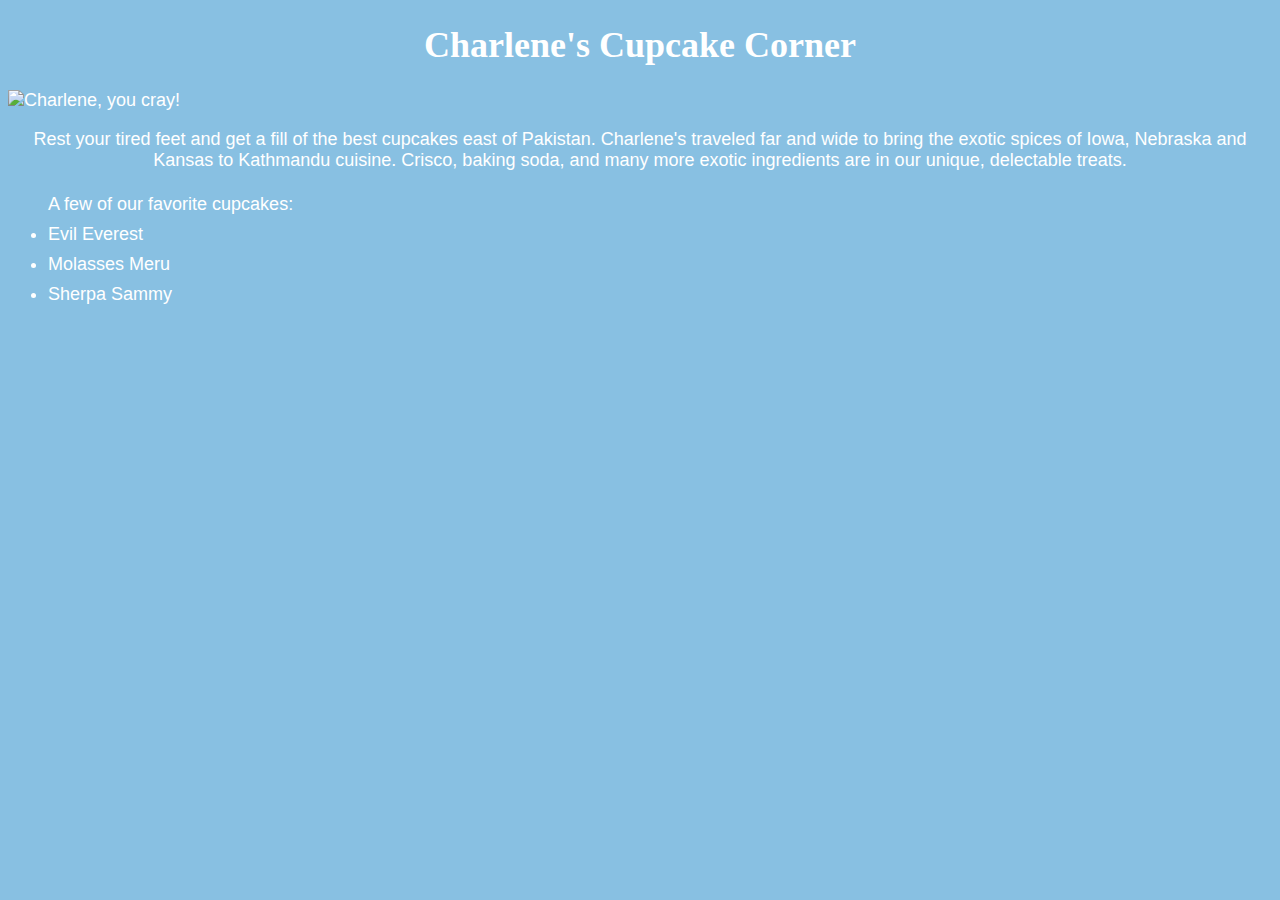
==== index.html @ f5c2e5be "Added initial content to index.html, README.md and basic styling." ====
<!DOCTYPE html>
<html>
  <head>
    <link rel="stylesheet" href="css/styles.css">
    <meta charset="utf-8">
    <title>Charlene's Cupcake Corner</title>
  </head>
  <body>
    <h1>Charlene's Cupcake Corner</h1>
    <img src="http://sophiemagazine.com/wp-content/uploads/2014/04/pot-on-head.jpg" alt="Charlene, you cray!" />
    <p>
       Rest your tired feet and get a fill of the best cupcakes east of Pakistan. Charlene's traveled far and wide to bring the exotic spices of Iowa, Nebraska and Kansas to Kathmandu cuisine. Crisco, baking soda, and many more exotic ingredients are in our unique, delectable treats.
    </p>
    <ul>A few of our favorite cupcakes:
      <li>Evil Everest</li>
      <li>Molasses Meru</li>
      <li>Sherpa Sammy</li>
    </ul>
  </body>
</html>
---- css/styles.css ----
body {
  background-color: #88C0E2;
  color: #ffffff;
  font-size: 18px;
  font-family: sans-serif;
}
img {
  margin: auto;
  display: block;
}

h1 {
  text-align: center;
  font-family: cursive;
  font-size: 36px;
}

p {
  text-align: center;
}

ul  {
  line-height: 30px;
}
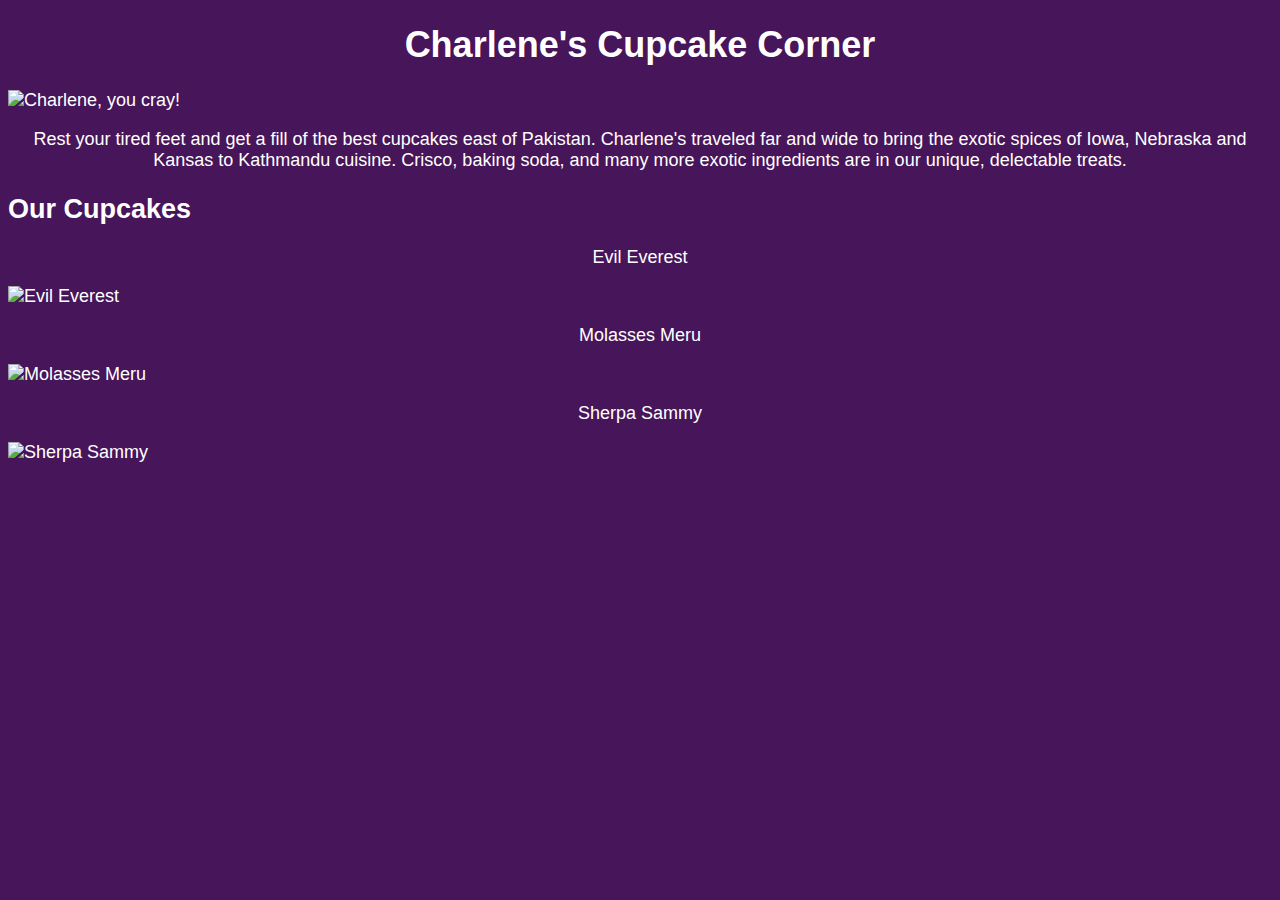
==== commit 83317654: "Added images of cupcakes, updated style" ====
--- a/index.html
+++ b/index.html
@@ -11,10 +11,14 @@
     <p>
        Rest your tired feet and get a fill of the best cupcakes east of Pakistan. Charlene's traveled far and wide to bring the exotic spices of Iowa, Nebraska and Kansas to Kathmandu cuisine. Crisco, baking soda, and many more exotic ingredients are in our unique, delectable treats.
     </p>
-    <ul>A few of our favorite cupcakes:
-      <li>Evil Everest</li>
-      <li>Molasses Meru</li>
-      <li>Sherpa Sammy</li>
-    </ul>
+    <h2>Our Cupcakes</h2>
+      <p>
+        Evil Everest
+      </p>
+      <img src="http://karascupcakes.com/wp-content/uploads/ewpt_cache/275x275_100_1_c_FFFFFF_a37fecd6f1afce8640c081eb023695d8.jpg" alt="Evil Everest" />
+      <p>Molasses Meru</p>
+      <img src="http://karascupcakes.com/wp-content/uploads/ewpt_cache/275x275_100_1_c_FFFFFF_e196546368cc229c40b79b8e165937db.jpg" alt="Molasses Meru" />
+      <p>Sherpa Sammy</p>
+      <img src="http://karascupcakes.com/wp-content/uploads/ewpt_cache/275x275_100_1_c_FFFFFF_8edd64100b5ffc9773aded6814ffe208.jpg" alt="Sherpa Sammy" />
   </body>
 </html>
--- a/css/styles.css
+++ b/css/styles.css
@@ -1,5 +1,5 @@
 body {
-  background-color: #88C0E2;
+  background-color: #471559;
   color: #ffffff;
   font-size: 18px;
   font-family: sans-serif;
@@ -11,7 +11,6 @@
 
 h1 {
   text-align: center;
-  font-family: cursive;
   font-size: 36px;
 }
 
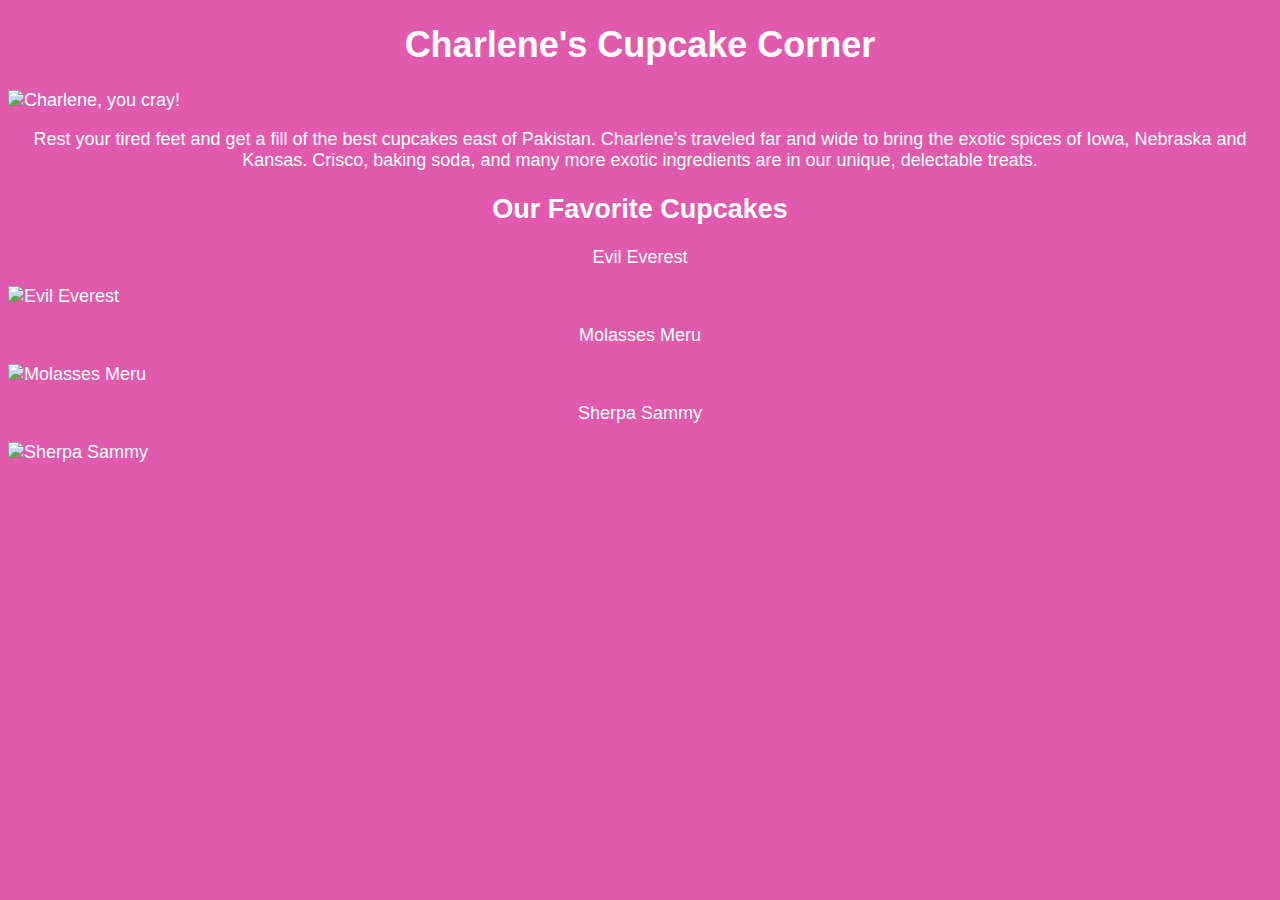
==== commit 7e068e6a: "Updated to pink" ====
--- a/index.html
+++ b/index.html
@@ -9,9 +9,9 @@
     <h1>Charlene's Cupcake Corner</h1>
     <img src="http://sophiemagazine.com/wp-content/uploads/2014/04/pot-on-head.jpg" alt="Charlene, you cray!" />
     <p>
-       Rest your tired feet and get a fill of the best cupcakes east of Pakistan. Charlene's traveled far and wide to bring the exotic spices of Iowa, Nebraska and Kansas to Kathmandu cuisine. Crisco, baking soda, and many more exotic ingredients are in our unique, delectable treats.
+       Rest your tired feet and get a fill of the best cupcakes east of Pakistan. Charlene's traveled far and wide to bring the exotic spices of Iowa, Nebraska and Kansas. Crisco, baking soda, and many more exotic ingredients are in our unique, delectable treats.
     </p>
-    <h2>Our Cupcakes</h2>
+    <h2>Our Favorite Cupcakes</h2>
       <p>
         Evil Everest
       </p>
--- a/css/styles.css
+++ b/css/styles.css
@@ -1,5 +1,5 @@
 body {
-  background-color: #471559;
+  background-color: #E25AAE;
   color: #ffffff;
   font-size: 18px;
   font-family: sans-serif;
@@ -14,6 +14,10 @@
   font-size: 36px;
 }
 
+h2 {
+  text-align: center;
+}
+
 p {
   text-align: center;
 }
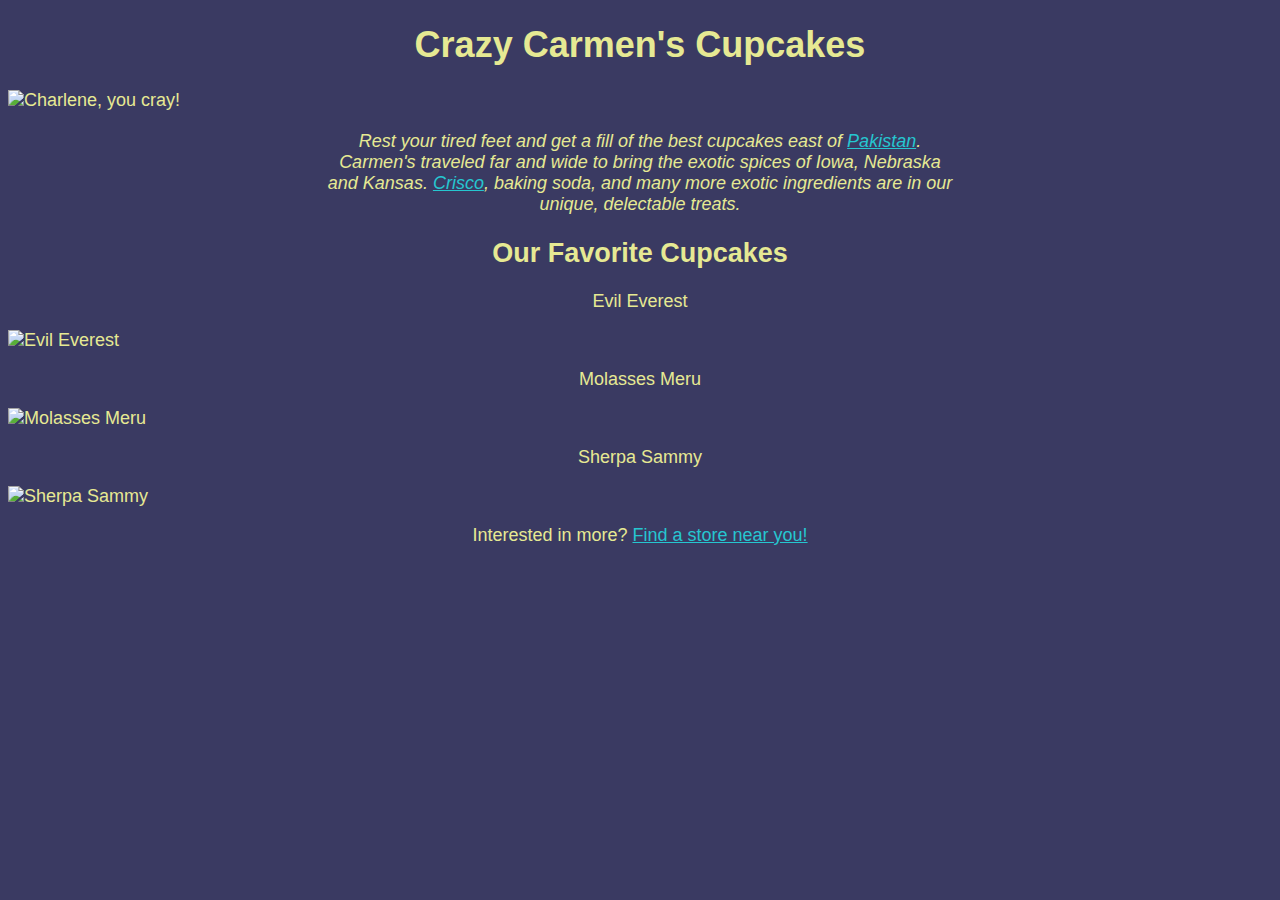
==== commit 39c31148: "Added more HTML content and updated color scheme" ====
--- a/index.html
+++ b/index.html
@@ -3,13 +3,13 @@
   <head>
     <link rel="stylesheet" href="css/styles.css">
     <meta charset="utf-8">
-    <title>Charlene's Cupcake Corner</title>
+    <title>Crazy Carmen's Cupcakes</title>
   </head>
   <body>
-    <h1>Charlene's Cupcake Corner</h1>
+    <h1>Crazy Carmen's Cupcakes</h1>
     <img src="http://sophiemagazine.com/wp-content/uploads/2014/04/pot-on-head.jpg" alt="Charlene, you cray!" />
-    <p>
-       Rest your tired feet and get a fill of the best cupcakes east of Pakistan. Charlene's traveled far and wide to bring the exotic spices of Iowa, Nebraska and Kansas. Crisco, baking soda, and many more exotic ingredients are in our unique, delectable treats.
+    <p class="summary">
+       Rest your tired feet and get a fill of the best cupcakes east of <a href="https://en.wikipedia.org/wiki/Pakistan">Pakistan</a>. Carmen's traveled far and wide to bring the exotic spices of Iowa, Nebraska and Kansas. <a href="https://upload.wikimedia.org/wikipedia/commons/thumb/d/d4/Crisco_can_2007.128.jpg/180px-Crisco_can_2007.128.jpg">Crisco</a>, baking soda, and many more exotic ingredients are in our unique, delectable treats.
     </p>
     <h2>Our Favorite Cupcakes</h2>
       <p>
@@ -20,5 +20,8 @@
       <img src="http://karascupcakes.com/wp-content/uploads/ewpt_cache/275x275_100_1_c_FFFFFF_e196546368cc229c40b79b8e165937db.jpg" alt="Molasses Meru" />
       <p>Sherpa Sammy</p>
       <img src="http://karascupcakes.com/wp-content/uploads/ewpt_cache/275x275_100_1_c_FFFFFF_8edd64100b5ffc9773aded6814ffe208.jpg" alt="Sherpa Sammy" />
+      <p>
+        Interested in more? <a href="html/contact.html">Find a store near you!</a>
+      </p>
   </body>
 </html>
--- a/css/styles.css
+++ b/css/styles.css
@@ -1,12 +1,16 @@
 body {
-  background-color: #E25AAE;
-  color: #ffffff;
+  background-color: #3A3A62;
+  color: #E6E993;
   font-size: 18px;
   font-family: sans-serif;
 }
 img {
   margin: auto;
   display: block;
+}
+
+a {
+  color: #26C6D0;
 }
 
 h1 {
@@ -22,6 +26,13 @@
   text-align: center;
 }
 
+p.summary {
+  padding-top: 20px;
+  width: 50%;
+  margin: auto;
+  font-style: italic;
+}
+
 ul  {
   line-height: 30px;
 }
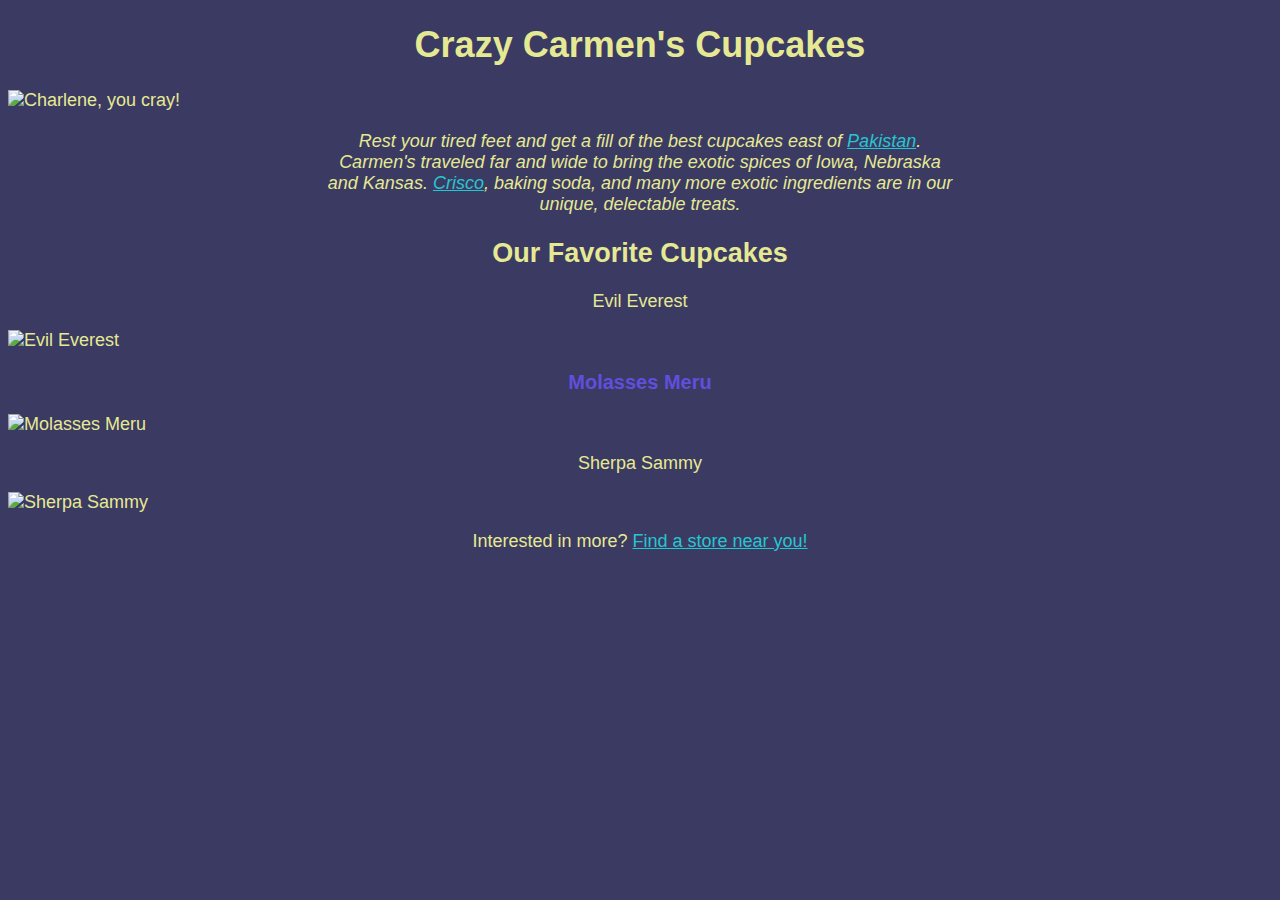
==== commit 7bb776fd: "Added best class to top selling cupcake and email address to contact page" ====
--- a/index.html
+++ b/index.html
@@ -16,7 +16,7 @@
         Evil Everest
       </p>
       <img src="http://karascupcakes.com/wp-content/uploads/ewpt_cache/275x275_100_1_c_FFFFFF_a37fecd6f1afce8640c081eb023695d8.jpg" alt="Evil Everest" />
-      <p>Molasses Meru</p>
+      <p class="best">Molasses Meru</p>
       <img src="http://karascupcakes.com/wp-content/uploads/ewpt_cache/275x275_100_1_c_FFFFFF_e196546368cc229c40b79b8e165937db.jpg" alt="Molasses Meru" />
       <p>Sherpa Sammy</p>
       <img src="http://karascupcakes.com/wp-content/uploads/ewpt_cache/275x275_100_1_c_FFFFFF_8edd64100b5ffc9773aded6814ffe208.jpg" alt="Sherpa Sammy" />
--- a/css/styles.css
+++ b/css/styles.css
@@ -33,6 +33,12 @@
   font-style: italic;
 }
 
+p.best {
+  font-size: 20px;
+  font-weight: bold;
+  color: #604FDD;
+}
+
 ul  {
   line-height: 30px;
 }
